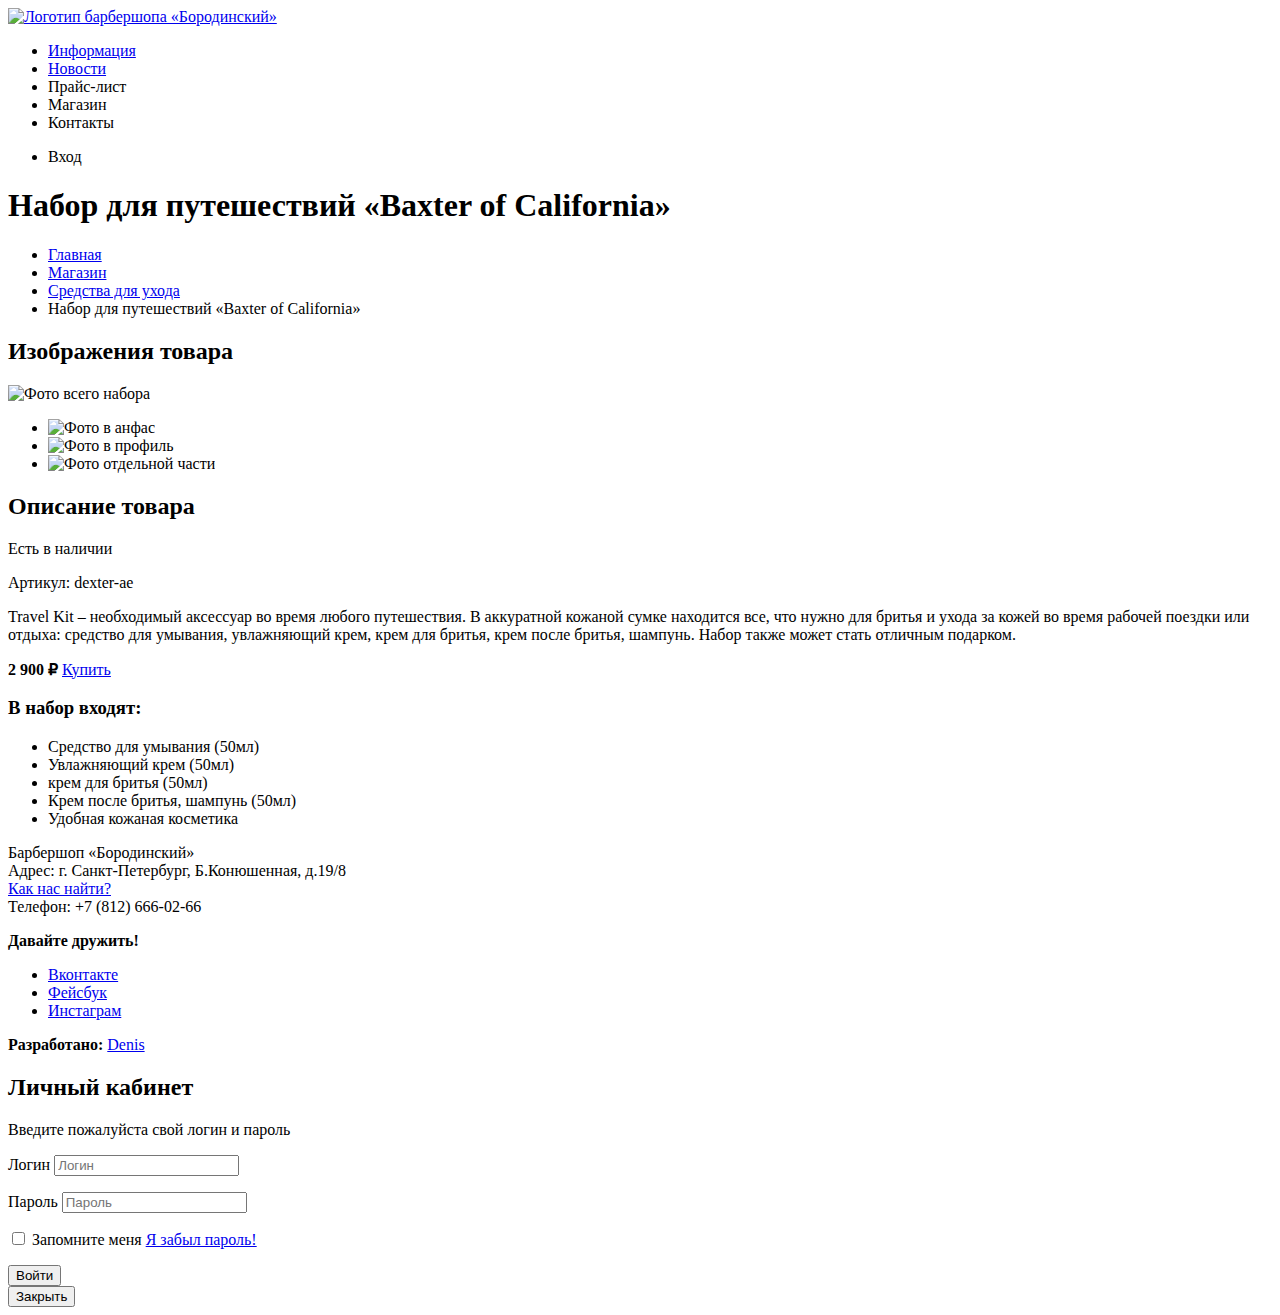
==== catalog-item.html @ 8701abb5 "Сделал разметку страницы с товаром" ====
<!DOCTYPE html>
<html lang="ru">
<head>
    <meta charset="UTF-8">
    <title>Набор для путешествий «Baxter of California»</title>
</head>
<body>
<header class="main-header">
    <nav class="main-navigation">
        <a class="main-header-logo" href="index.html">
            <img src="img/logo.svg" width="111" height="24" alt="Логотип барбершопа «Бородинский»">
        </a>
        <ul class="site-navigation">
            <li><a href="info.html">Информация</a></li>
            <li><a href="news.html">Новости</a></li>
            <li><a href="price.html"></a>Прайс-лист</li>
            <li><a class="site-navigation-current" href="catalog.html"></a>Магазин</li>
            <li><a href="contacts.html"></a>Контакты</li>
        </ul>
        <ul class="user-navigation">
            <li class="login-link">Вход</li>
        </ul>
    </nav>
</header>
<main class="container">

    <h1 class="page-title">Набор для путешествий «Baxter of California»</h1>

    <ul class="breadcrumbs">
        <li><a href="index.html">Главная</a></li>
        <li><a href="#">Магазин</a></li>
        <li><a href="#">Средства для ухода</a></li>
        <li class="breadcrumbs-current">Набор для путешествий «Baxter of California»</li>
    </ul>

    <section class="product-photos">
        <h2 class="visually-hidden">Изображения товара</h2>
        <p class="product-photo-full">
            <img src="img/product-big.jpg" width="460" height="498" alt="Фото всего набора">
        </p>
        <ul class="product-photo-preview">
            <li><img src="img/photo-small-1.jpg" width="140" height="149" alt="Фото в анфас"></li>
            <li><img src="img/photo-small-2.jpg" width="140" height="149" alt="Фото в профиль"></li>
            <li><img src="img/photo-small-3.jpg" width="140" height="149" alt="Фото отдельной части"></li>
        </ul>
    </section>

    <section class="product-info">
        <h2 class="visually-hidden">Описание товара</h2>
        <p class="product-avilability">Есть в наличии</p>
        <p class="product-article">Артикул: dexter-ae</p>
        <p class="product-text">Travel Kit – необходимый аксессуар во время любого путешествия. В аккуратной кожаной
            сумке находится все, что нужно для бритья и ухода за кожей во время рабочей поездки или отдыха: средство
            для умывания, увлажняющий крем, крем для бритья, крем после бритья, шампунь. Набор также может стать
            отличным подарком.</p>
        <p class="cataog-item-price">
            <b>2 900 ₽</b>
            <a class="button" href="#">Купить</a>
        </p>
        <h3>В набор входят:</h3>
        <ul>
            <li class="set-item">Средство для умывания (50мл)</li>
            <li class="set-item">Увлажняющий крем (50мл)</li>
            <li class="set-item">крем для бритья (50мл)</li>
            <li class="set-item">Крем после бритья, шампунь (50мл)</li>
            <li class="set-item">Удобная кожаная косметика</li>
        </ul>
    </section>
</main>
<footer class="main-footer">
    <p class="footer-contacts">
        Барбершоп «Бородинский»<br>
        Адрес: г. Санкт-Петербург, Б.Конюшенная, д.19/8<br>
        <a href="map.html">Как нас найти?</a><br>
        Телефон: +7 (812) 666-02-66
    </p>
    <div class="footer-social">
        <b>Давайте дружить!</b>
        <ul>
            <li><a class="social-button" href="#">Вконтакте</a></li>
            <li><a class="social-button" href="#">Фейсбук</a></li>
            <li><a class="social-button" href="#">Инстаграм</a></li>
        </ul>
    </div>
    <p class="footer-copyright">
        <b>Разработано:</b>
        <a class="button" href="#">Denis</a>
    </p>
</footer>

    <section class="modal modal-login">
        <h2>Личный кабинет</h2>
        <p>Введите пожалуйста свой логин и пароль</p>
        <form class="login-form" action="http://echo.htmlacademy.ru" method="post">
            <p>
                <label class="vissually-hidden" for="user-login">Логин</label>
                <input class="login-user" id="user-login" type="text" name="login" placeholder="Логин">
            </p>
            <p>
                <label class="vissually-hidden" for="user-password">Пароль</label>
                <input class="login-password" id="user-password" type="password" name="password" placeholder="Пароль">
            </p>
            <p class="login-password-info">
                <label for="login-password-info">
                    <input type="checkbox" id="login-password-info" name="remember" class="visually-hidden">
                    <span class="checkbox-indicator"></span>
                    Запомните меня
                </label>
                <a class="restore" href="#">Я забыл пароль!</a>
            </p>
            <button class="button" type="submit">Войти</button>
        </form>
        <button class="modal-close" type="button">Закрыть</button>
    </section>
</body>
</html>
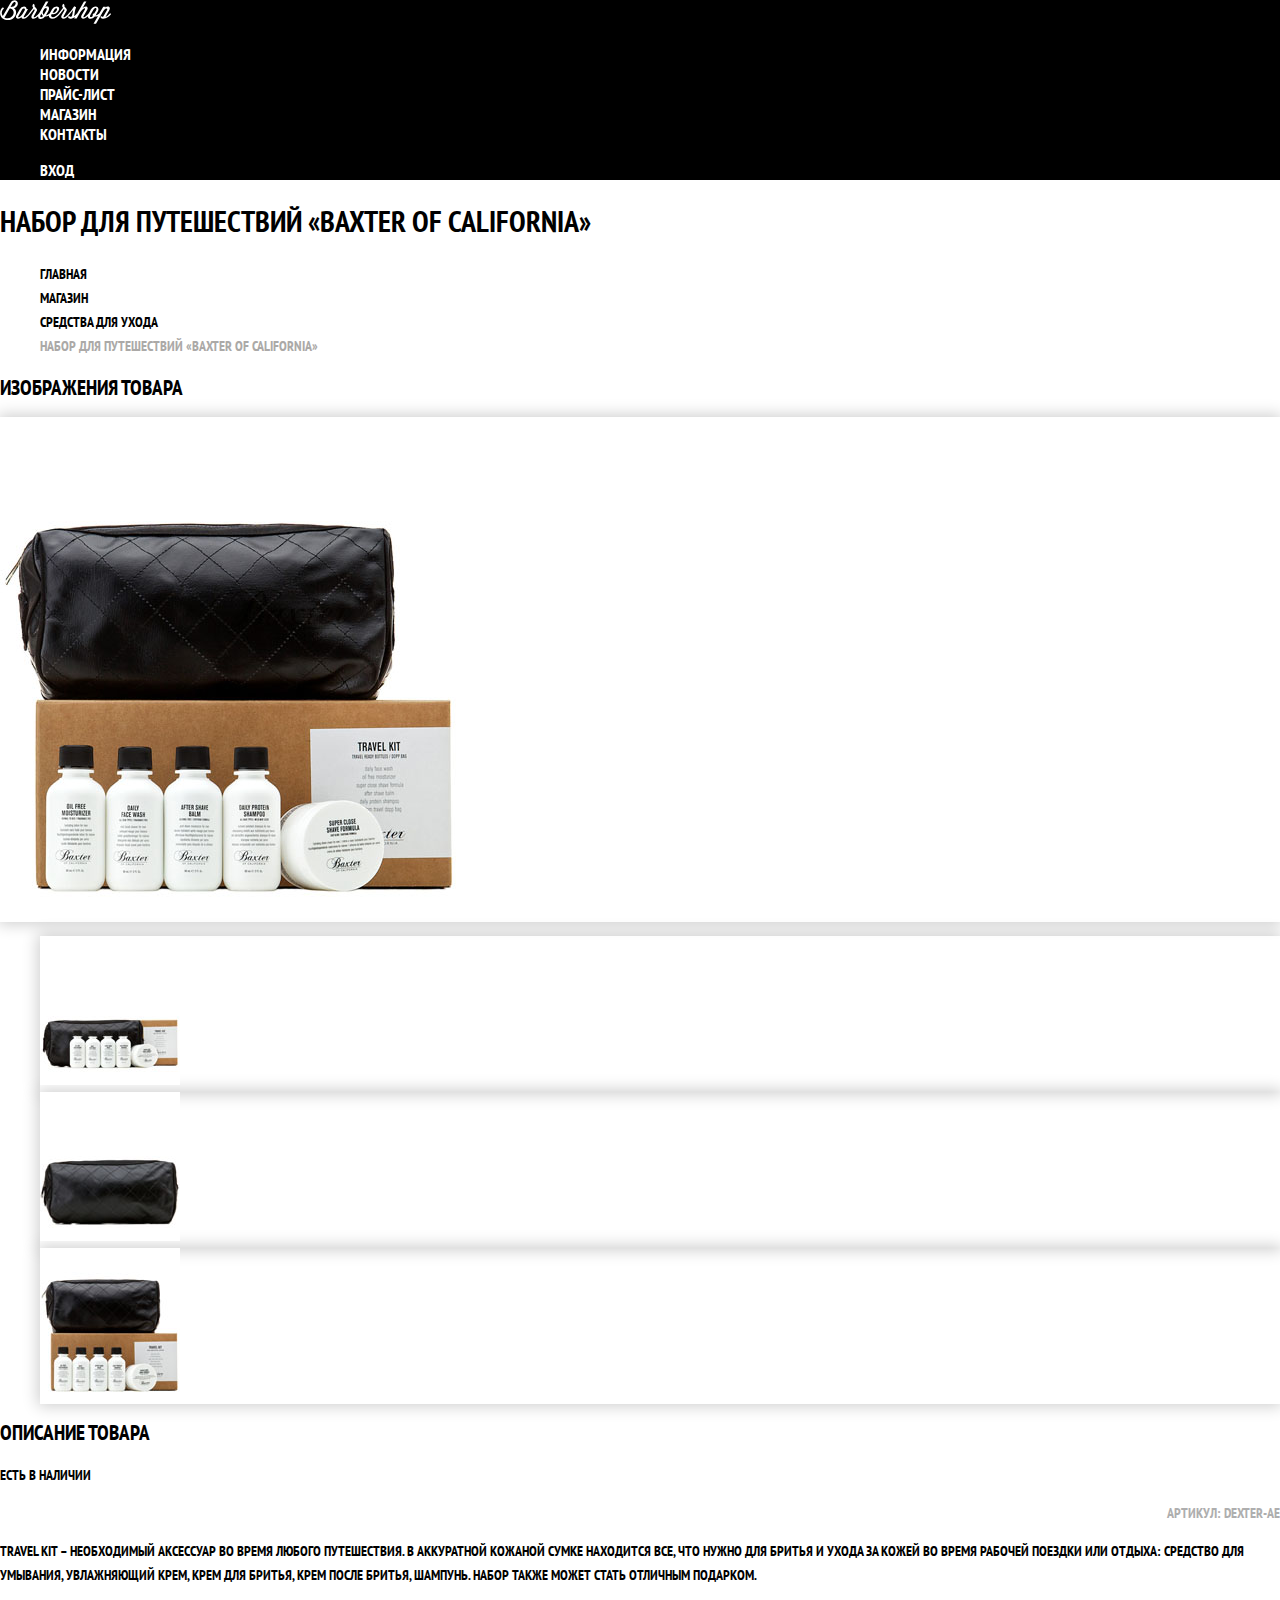
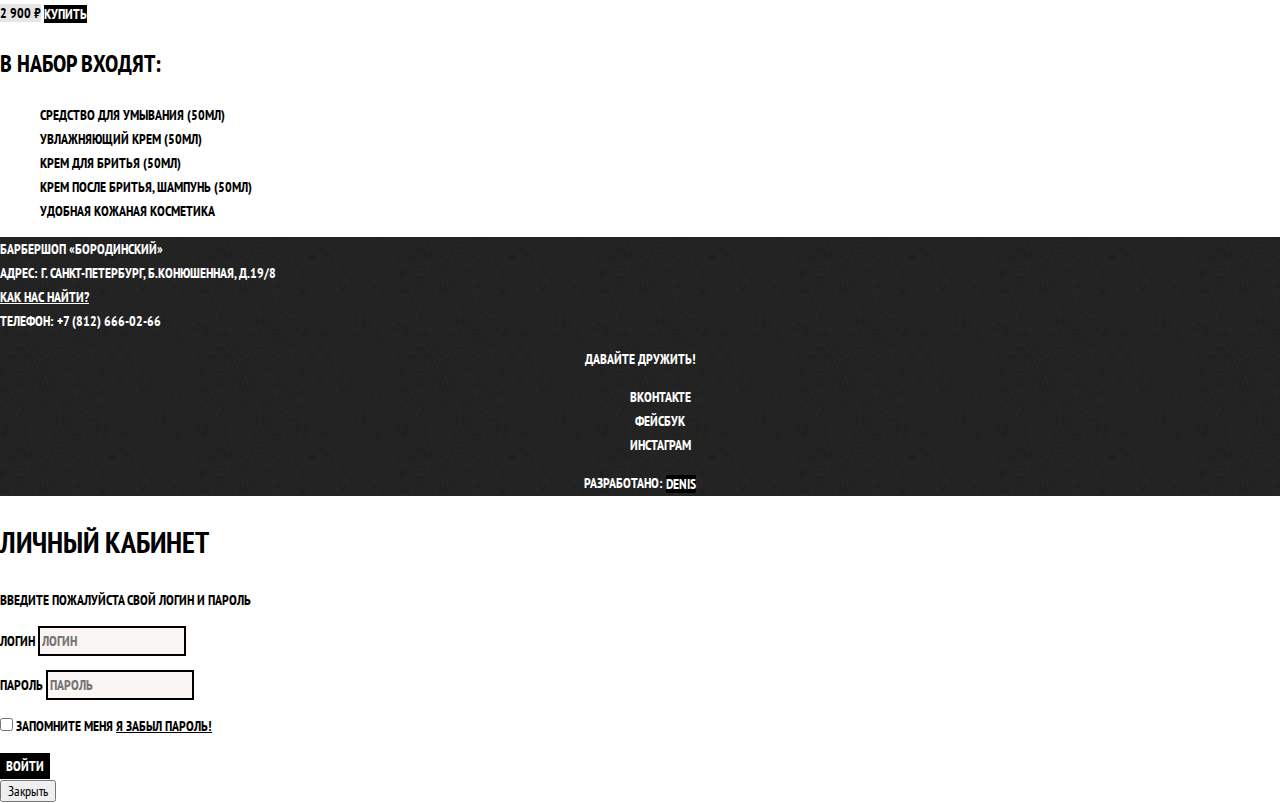
==== commit b003f9c3: "Сделал стилизацию страницы товара" ====
--- a/catalog-item.html
+++ b/catalog-item.html
@@ -3,8 +3,11 @@
 <head>
     <meta charset="UTF-8">
     <title>Набор для путешествий «Baxter of California»</title>
+    <link href="https://fonts.googleapis.com/css2?family=PT+Sans+Narrow:wght@400;700&display=swap" rel="stylesheet">
+    <link href="css/normalize.css" rel="stylesheet">
+    <link href="css/style.css" rel="stylesheet">
 </head>
-<body>
+<body class="inner-page">
 <header class="main-header">
     <nav class="main-navigation">
         <a class="main-header-logo" href="index.html">
@@ -53,7 +56,7 @@
             сумке находится все, что нужно для бритья и ухода за кожей во время рабочей поездки или отдыха: средство
             для умывания, увлажняющий крем, крем для бритья, крем после бритья, шампунь. Набор также может стать
             отличным подарком.</p>
-        <p class="cataog-item-price">
+        <p class="catalog-item-price">
             <b>2 900 ₽</b>
             <a class="button" href="#">Купить</a>
         </p>
--- a/css/style.css
+++ b/css/style.css
@@ -0,0 +1,349 @@
+body {
+    margin: 0;
+    padding: 0;
+
+    font-family: "PT Sans Narrow", Arial, sans-serif;
+    font-size: 14px;
+    line-height: 24px;
+    font-weight: 700;
+    color: #ffffff;
+    text-transform: uppercase;
+
+    background-color: #000000;
+    background-image: url("../img/bg.jpg");
+    background-position: top center;
+    background-repeat: no-repeat;
+}
+
+.inner-page {
+    color: #000000;
+
+    background-color: #f9f6f3;
+    background-image: url("../img/pattern-light.jpg");
+    background-position: 0 0;
+    background-repeat: repeat;
+}
+
+a {
+    text-decoration: none;
+}
+
+.button {
+    font: inherit;
+
+    text-align: center;
+    color: #ffffff;
+    vertical-align: middle;
+    text-transform: uppercase;
+
+    background-color: #000000;
+    border: none;
+}
+
+.button:hover,
+.button:focus,
+.button:active {
+    background-color: #663d15;
+}
+
+.main-navigation {
+    font-size: 16px;
+    line-height: 20px;
+    color: white;
+
+    background-color: #000000;
+}
+
+.site-navigation,
+.user-navigation {
+    list-style: none;
+}
+
+.site-navigation a,
+.user-navigation a {
+    color: #ffffff;
+}
+
+.site-navigation a:hover,
+.site-navigation a:focus,
+.user-navigation a:hover,
+.user-navigation a:focus {
+    background-color: #242424;
+}
+
+.features-list {
+    list-style: none;
+}
+
+.feature-item {
+    text-align: center;
+}
+
+.feature-item h3 {
+    font-size: 30px;
+    line-height: 42px;
+}
+
+.index-coluns {
+    color: #000000;
+
+    background-color: #f8f5f2;
+    background-image: url("../img/pattern-light.jpg");
+    background-position: 0 0;
+    background-repeat: repeat;
+}
+
+.index-coluns h2 {
+    font-size: 30px;
+    line-height: 42px;
+}
+
+.news-list {
+    list-style: none;
+}
+
+.news-list time {
+    text-transform: none;
+}
+
+.gallery-content {
+    background-color: #cccccc;
+    border: 7px solid #ffffff;
+}
+
+.appointment-item input {
+    font: inherit;
+
+    background-color: transparent;
+    border: 2px solid #000000;
+}
+
+.appointment-item input:focus {
+    border-color: #663d15;
+}
+
+.page-title {
+    font-size: 30px;
+    line-height: 42px;
+}
+
+.breadcrumbs {
+    list-style: none;
+}
+
+.breadcrumbs a {
+    color: #000000;
+}
+
+.breadcrumbs a:hover,
+.breadcrumbs a:focus {
+    text-decoration: underline;
+}
+
+.breadcrumbs-current {
+    color: #aba9a7;
+}
+
+.filter fieldset {
+    border: none;
+}
+
+.filter legend {
+    font-size: 24px;
+    line-height: 30px;
+}
+
+.filter ul {
+    list-style: none;
+    line-height: 18px;
+}
+
+.filter-input:hover + label,
+.filter-input:focus + label {
+    color: #663d15;
+}
+
+.filter-input:disabled +label{
+    color: #000000;
+
+    opacity: 0.5;
+}
+
+.catalog-list {
+    list-style: none;
+}
+
+.catalog-item {
+    background-color: #f8f8f8;
+    box-shadow: 0 0 15px rgba(0, 0, 0, 0.2);
+}
+
+.catalog-item:hover {
+    box-shadow: 5px 5px 25px rgba(0, 0, 0, 0.3);
+}
+
+.catalog-item a {
+    color: #000000;
+}
+
+.catalog-item h3 {
+    font-size: 14px;
+    line-height: 18px;
+}
+
+.catalog-category {
+    text-transform: none;
+}
+
+.catalog-item-price b {
+    line-height: 18px;
+    text-align: center;
+
+    background-color: #e5e5e5;
+}
+
+.product-info h3 {
+    font-size: 24px;
+    line-height: 30px;
+}
+
+.product-info ul {
+    list-style: none;
+}
+
+.catalog-item-price .button {
+    color: #ffffff;
+    line-height: 18px;
+}
+
+.pagination-list {
+    list-style: none;
+}
+
+.pagination-list a {
+    color: #ffffff;
+
+    background-color: #000000;
+}
+
+.pagination-list a:hover,
+.pagination-list a:focus,
+.pagination-list a:active{
+    background-color: #663d15;
+}
+
+.pagination-item-current a {
+    color: #000000;
+
+    background-color: #ffffff;
+}
+
+.pagination-item-current a:hover,
+.pagination-item-current a:focus,
+.pagination-item-current a:active{
+    color: #000000;
+
+    background-color: #ffffff;
+}
+
+.product-photo-preview {
+    list-style: none;
+}
+
+.product-photo-preview li {
+    box-shadow: 0 0 15px 2px rgba(0, 0, 0, 0.2);
+}
+
+.product-photo-full {
+    box-shadow: 0 0 15px 2px rgba(0, 0, 0, 0.2);
+}
+
+.product-article {
+    color: #aeaeae;
+    text-align: right;
+}
+
+.main-footer {
+    color: #ffffff;
+
+    background-color: #212121;
+    background-image: url("../img/pattern-dark.jpg");
+    background-position: 0 0;
+    background-repeat: repeat;
+}
+
+.footer-contacts a {
+    color: #ffffff;
+    text-decoration: underline;
+}
+
+.footer-contacts a:hover,
+.footer-contacts a:focus {
+    text-decoration: none;
+}
+
+.footer-social {
+    text-align: center;
+}
+
+.footer-social ul {
+    list-style: none;
+}
+
+.social-button {
+    color: #ffffff;
+}
+
+.footer-copyright {
+    text-align: center;
+}
+
+.footer-copyright .button:hover,
+.footer-copyright .button:focus {
+    color: #000000;
+
+    background-color: #ffffff;
+}
+
+.modal {
+    color: #000000;
+
+    background-color: #f8f3f0;
+    background-image: url("../img/pattern-light.jpg");
+    background-position: 0 0;
+    background-repeat: repeat;
+}
+
+.modal h2 {
+    font-size: 30px;
+    line-height: 42px;
+}
+
+.login-form input[type="text"],
+.login-form input[type="password"] {
+    font: inherit;
+    color: #000000;
+    text-transform: uppercase;
+
+    background-color: #f9f6f3;
+    border: 2px solid #000000;
+}
+
+.login-form input:focus {
+    border-color: #663d15;
+}
+
+.login-checkbox:hover,
+.login-checkbox:focus {
+    color: #663d15;
+}
+
+.restore {
+    color: #000000;
+    text-decoration: underline;
+}
+
+.restore:hover,
+.restore:focus {
+    text-decoration: none;
+}